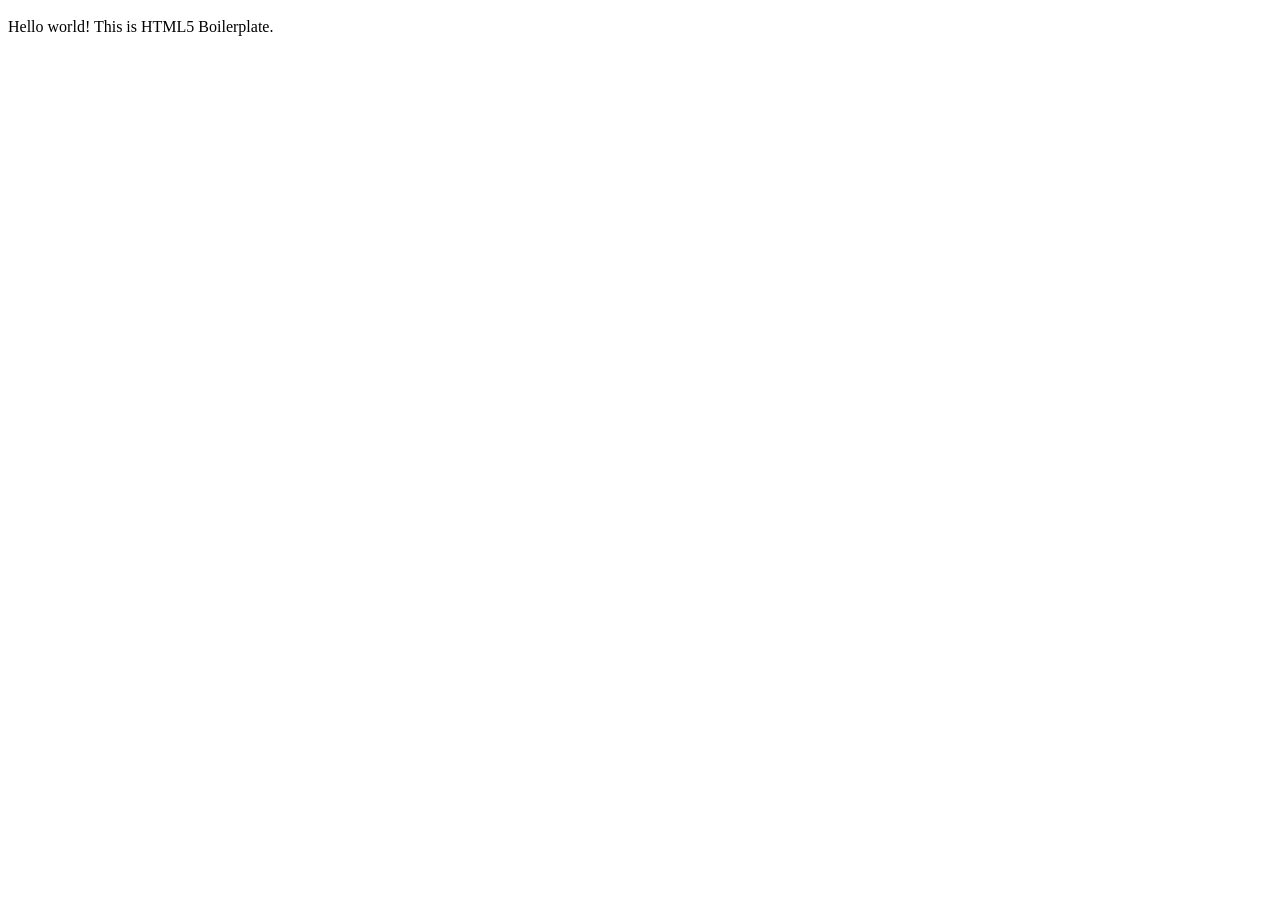
==== index.html @ 64b2405d "H5BP" ====
<!doctype html>
<html class="no-js" lang="">
    <head>
        <meta charset="utf-8">
        <meta http-equiv="x-ua-compatible" content="ie=edge">
        <title></title>
        <meta name="description" content="">
        <meta name="viewport" content="width=device-width, initial-scale=1">
		<link rel="shortcut icon" href="img/favicon.ico">
        <link rel="stylesheet" href="css/normalize.css">
        <link rel="stylesheet" href="css/main.css">
        <script src="js/vendor/modernizr-2.8.3.min.js"></script>
    </head>
    <body>
        <!--[if lt IE 8]>
            <p class="browserupgrade">You are using an <strong>outdated</strong> browser. Please <a href="http://browsehappy.com/">upgrade your browser</a> to improve your experience.</p>
        <![endif]-->

        <!-- Add your site or application content here -->
        <p>Hello world! This is HTML5 Boilerplate.</p>

        <script src="https://code.jquery.com/jquery-1.12.0.min.js"></script>
        <script>window.jQuery || document.write('<script src="js/vendor/jquery-1.12.0.min.js"><\/script>')</script>
        <script src="js/plugins.js"></script>
        <script src="js/main.js"></script>
    </body>
</html>
---- css/main.css ----
/*! HTML5 Boilerplate v5.3.0 | MIT License | https://html5boilerplate.com/ */

/*
 * What follows is the result of much research on cross-browser styling.
 * Credit left inline and big thanks to Nicolas Gallagher, Jonathan Neal,
 * Kroc Camen, and the H5BP dev community and team.
 */

/* ==========================================================================
   Base styles: opinionated defaults
   ========================================================================== */

html {
    color: #222;
    font-size: 1em;
    line-height: 1.4;
}

/*
 * Remove text-shadow in selection highlight:
 * https://twitter.com/miketaylr/status/12228805301
 *
 * These selection rule sets have to be separate.
 * Customize the background color to match your design.
 */

::-moz-selection {
    background: #b3d4fc;
    text-shadow: none;
}

::selection {
    background: #b3d4fc;
    text-shadow: none;
}

/*
 * A better looking default horizontal rule
 */

hr {
    display: block;
    height: 1px;
    border: 0;
    border-top: 1px solid #ccc;
    margin: 1em 0;
    padding: 0;
}

/*
 * Remove the gap between audio, canvas, iframes,
 * images, videos and the bottom of their containers:
 * https://github.com/h5bp/html5-boilerplate/issues/440
 */

audio,
canvas,
iframe,
img,
svg,
video {
    vertical-align: middle;
}

/*
 * Remove default fieldset styles.
 */

fieldset {
    border: 0;
    margin: 0;
    padding: 0;
}

/*
 * Allow only vertical resizing of textareas.
 */

textarea {
    resize: vertical;
}

/* ==========================================================================
   Browser Upgrade Prompt
   ========================================================================== */

.browserupgrade {
    margin: 0.2em 0;
    background: #ccc;
    color: #000;
    padding: 0.2em 0;
}

/* ==========================================================================
   Author's custom styles
   ========================================================================== */

















/* ==========================================================================
   Helper classes
   ========================================================================== */

/*
 * Hide visually and from screen readers
 */

.hidden {
    display: none !important;
}

/*
 * Hide only visually, but have it available for screen readers:
 * http://snook.ca/archives/html_and_css/hiding-content-for-accessibility
 */

.visuallyhidden {
    border: 0;
    clip: rect(0 0 0 0);
    height: 1px;
    margin: -1px;
    overflow: hidden;
    padding: 0;
    position: absolute;
    width: 1px;
}

/*
 * Extends the .visuallyhidden class to allow the element
 * to be focusable when navigated to via the keyboard:
 * https://www.drupal.org/node/897638
 */

.visuallyhidden.focusable:active,
.visuallyhidden.focusable:focus {
    clip: auto;
    height: auto;
    margin: 0;
    overflow: visible;
    position: static;
    width: auto;
}

/*
 * Hide visually and from screen readers, but maintain layout
 */

.invisible {
    visibility: hidden;
}

/*
 * Clearfix: contain floats
 *
 * For modern browsers
 * 1. The space content is one way to avoid an Opera bug when the
 *    `contenteditable` attribute is included anywhere else in the document.
 *    Otherwise it causes space to appear at the top and bottom of elements
 *    that receive the `clearfix` class.
 * 2. The use of `table` rather than `block` is only necessary if using
 *    `:before` to contain the top-margins of child elements.
 */

.clearfix:before,
.clearfix:after {
    content: " "; /* 1 */
    display: table; /* 2 */
}

.clearfix:after {
    clear: both;
}

/* ==========================================================================
   EXAMPLE Media Queries for Responsive Design.
   These examples override the primary ('mobile first') styles.
   Modify as content requires.
   ========================================================================== */
   body,html{
		height:100%;	
	}
	body{
		background:#fff;
		color:#000;	
	}
	*{
		box-sizing:border-box;	
	}
	ul{
		margin:0px;
		padding:0px;
		list-style:none;	
	}

	/* iPad portrait mode */
	@media only screen and (min-width: 960px) and (max-width: 1024px) {
		
	}
	/* Tablet Portrait size to standard 960 (devices and browsers) */
	@media only screen and (min-width: 768px) and (max-width: 959px) {
		
	}
	/* Mobile layout css */
	@media only screen and (max-width: 767px) {
			
	}
	/* Mobile Landscape Size to Tablet Portrait (devices and browsers) */
	@media only screen and (min-width: 480px) and (max-width: 767px) {
			
	}

	/* Mobile Portrait Size to Mobile Landscape Size (devices and browsers) */
	@media only screen and (max-width: 479px) {
	body{
		background:#5e5e5e;	
	}	
	}

/* ==========================================================================
   Print styles.
   Inlined to avoid the additional HTTP request:
   http://www.phpied.com/delay-loading-your-print-css/
   ========================================================================== */

@media print {
    *,
    *:before,
    *:after,
    *:first-letter,
    *:first-line {
        background: transparent !important;
        color: #000 !important; /* Black prints faster:
                                   http://www.sanbeiji.com/archives/953 */
        box-shadow: none !important;
        text-shadow: none !important;
    }

    a,
    a:visited {
        text-decoration: underline;
    }

    a[href]:after {
        content: " (" attr(href) ")";
    }

    abbr[title]:after {
        content: " (" attr(title) ")";
    }

    /*
     * Don't show links that are fragment identifiers,
     * or use the `javascript:` pseudo protocol
     */

    a[href^="#"]:after,
    a[href^="javascript:"]:after {
        content: "";
    }

    pre,
    blockquote {
        border: 1px solid #999;
        page-break-inside: avoid;
    }

    /*
     * Printing Tables:
     * http://css-discuss.incutio.com/wiki/Printing_Tables
     */

    thead {
        display: table-header-group;
    }

    tr,
    img {
        page-break-inside: avoid;
    }

    img {
        max-width: 100% !important;
    }

    p,
    h2,
    h3 {
        orphans: 3;
        widows: 3;
    }

    h2,
    h3 {
        page-break-after: avoid;
    }
}
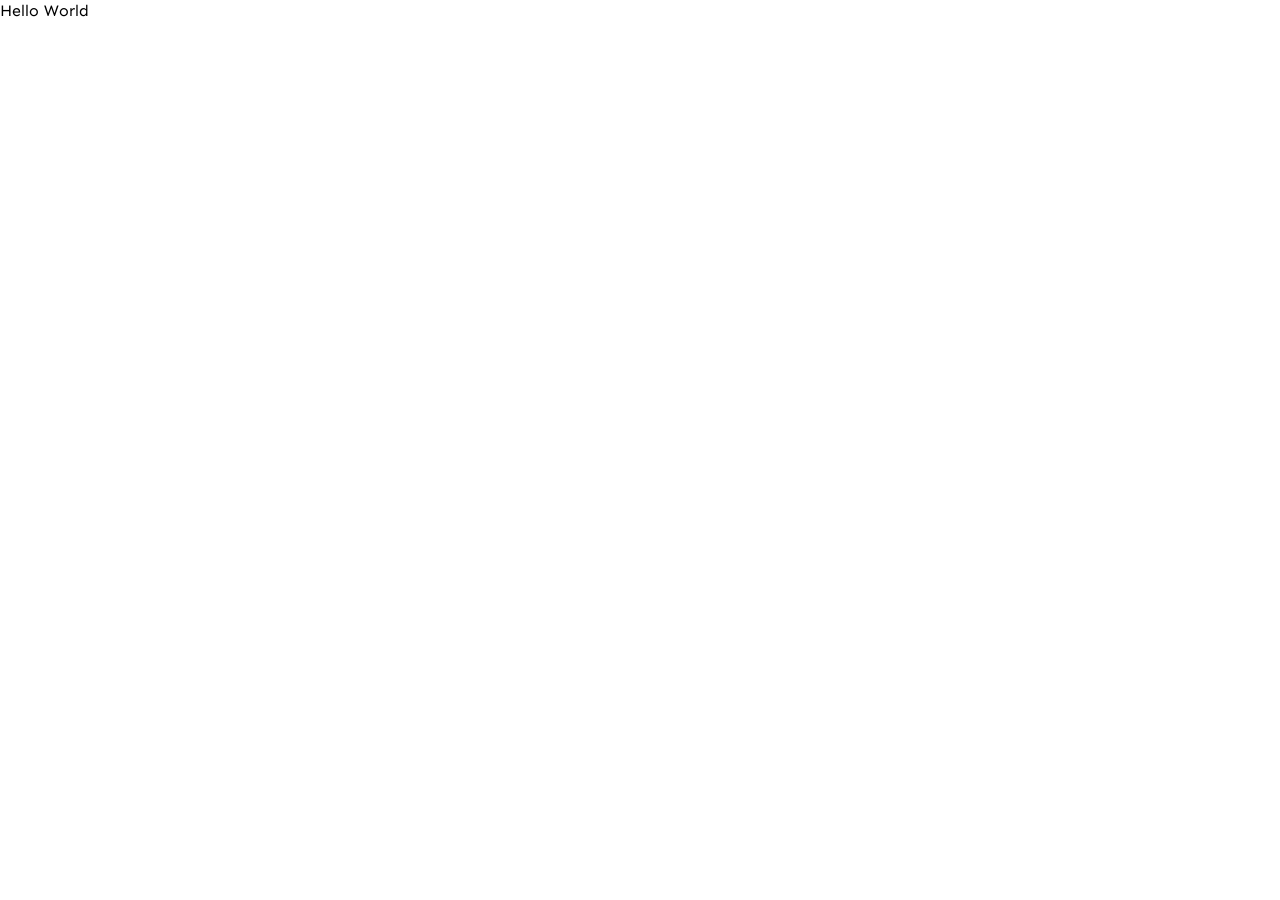
==== commit f76b7dbc: "Boilerplate updated with latest code and scss implementation" ====
--- a/index.html
+++ b/index.html
@@ -1,27 +1,30 @@
 <!doctype html>
 <html class="no-js" lang="">
-    <head>
-        <meta charset="utf-8">
-        <meta http-equiv="x-ua-compatible" content="ie=edge">
-        <title></title>
-        <meta name="description" content="">
-        <meta name="viewport" content="width=device-width, initial-scale=1">
-		<link rel="shortcut icon" href="img/favicon.ico">
-        <link rel="stylesheet" href="css/normalize.css">
-        <link rel="stylesheet" href="css/main.css">
-        <script src="js/vendor/modernizr-2.8.3.min.js"></script>
-    </head>
-    <body>
-        <!--[if lt IE 8]>
-            <p class="browserupgrade">You are using an <strong>outdated</strong> browser. Please <a href="http://browsehappy.com/">upgrade your browser</a> to improve your experience.</p>
-        <![endif]-->
+<head>
+  <meta charset="utf-8">
+  <title>Title</title>
+  <meta name="description" content="">
+  <meta name="viewport" content="width=device-width, initial-scale=1">
+  <link rel="shortcut icon" href="img/favicon.png">
+  <link rel="stylesheet" href="css/normalize.css">
+  <link rel="stylesheet" href="css/main.css">
+  <meta name="theme-color" content="#fafafa">
+</head>
 
-        <!-- Add your site or application content here -->
-        <p>Hello world! This is HTML5 Boilerplate.</p>
+<body>
+  <!--[if IE]>
+    <p class="browserupgrade">You are using an <strong>outdated</strong> browser. Please <a href="https://browsehappy.com/">upgrade your browser</a> to improve your experience and security.</p>
+  <![endif]-->
 
-        <script src="https://code.jquery.com/jquery-1.12.0.min.js"></script>
-        <script>window.jQuery || document.write('<script src="js/vendor/jquery-1.12.0.min.js"><\/script>')</script>
-        <script src="js/plugins.js"></script>
-        <script src="js/main.js"></script>
-    </body>
+  <!-- Add your site or application content here -->
+  <p>Hello World</p>
+
+  
+  <script src="js/vendor/modernizr-3.8.0.min.js"></script>
+  <script src="https://code.jquery.com/jquery-3.4.1.min.js" integrity="sha256-CSXorXvZcTkaix6Yvo6HppcZGetbYMGWSFlBw8HfCJo=" crossorigin="anonymous"></script>
+  <script>window.jQuery || document.write('<script src="js/vendor/jquery-3.4.1.min.js"><\/script>')</script>
+  <script src="js/plugins.js"></script>
+  <script src="js/main.js"></script>
+</body>
+
 </html>
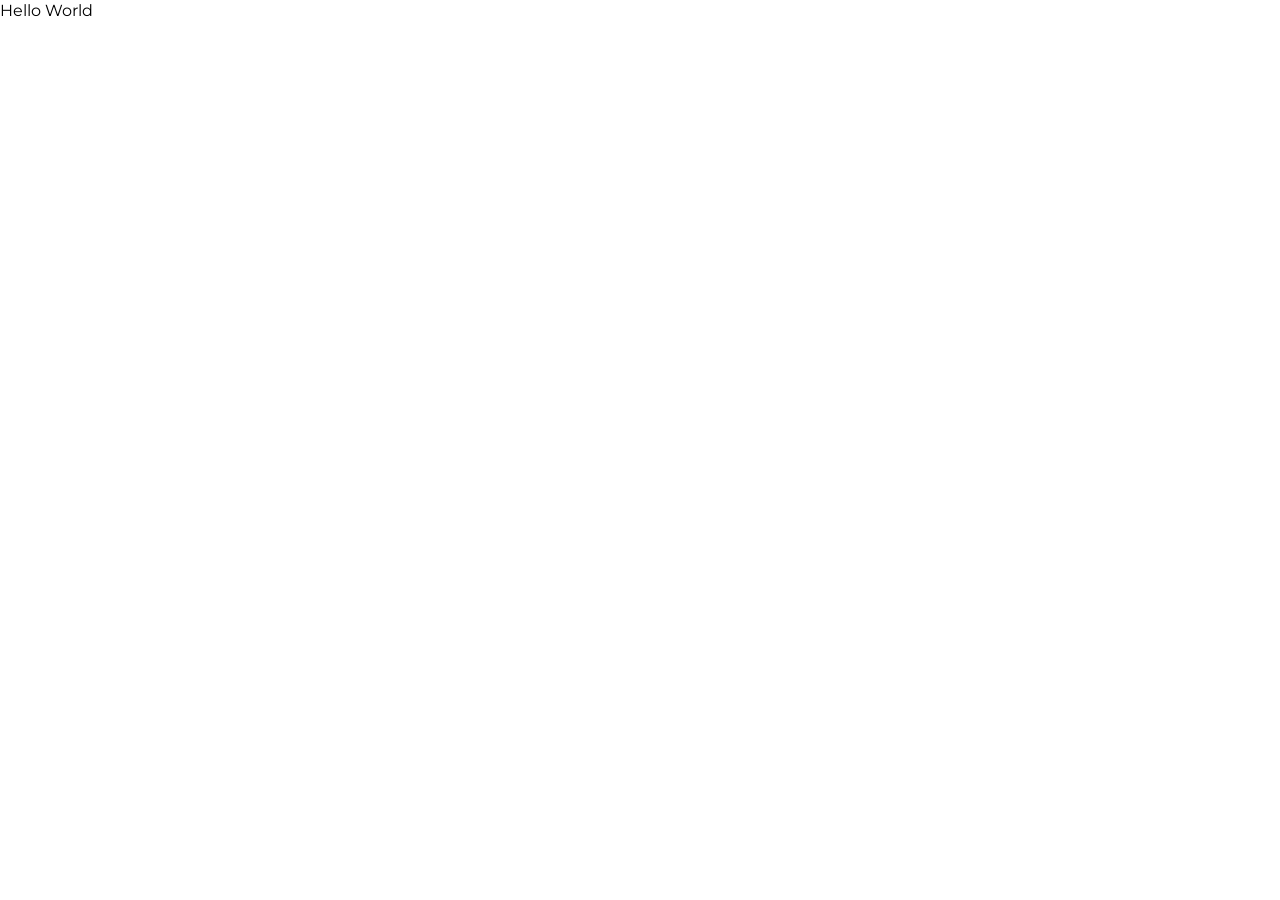
==== commit 3e182454: "updated code" ====
--- a/index.html
+++ b/index.html
@@ -21,8 +21,8 @@
 
   
   <script src="js/vendor/modernizr-3.8.0.min.js"></script>
-  <script src="https://code.jquery.com/jquery-3.4.1.min.js" integrity="sha256-CSXorXvZcTkaix6Yvo6HppcZGetbYMGWSFlBw8HfCJo=" crossorigin="anonymous"></script>
-  <script>window.jQuery || document.write('<script src="js/vendor/jquery-3.4.1.min.js"><\/script>')</script>
+  <script src="https://code.jquery.com/jquery-3.7.1.min.js" integrity="sha256-/JqT3SQfawRcv/BIHPThkBvs0OEvtFFmqPF/lYI/Cxo=" crossorigin="anonymous"></script>
+  <script>window.jQuery || document.write('<script src="js/vendor/jquery-3.7.1.min.js"><\/script>')</script>
   <script src="js/plugins.js"></script>
   <script src="js/main.js"></script>
 </body>
--- a/css/main.css
+++ b/css/main.css
@@ -0,0 +1,48 @@
+/* color variables */
+/*Transition*/
+@import url("https://fonts.googleapis.com/css2?family=Montserrat:wght@300;400;500;700&display=swap");
+* {
+  margin: 0;
+  padding: 0;
+  box-sizing: border-box;
+  -webkit-box-sizing: border-box; }
+
+html, body {
+  height: 100%; }
+
+/*common css start here*/
+body {
+  margin: 0;
+  padding: 0;
+  font-size: 1rem;
+  line-height: 1.4;
+  font-family: "Montserrat", sans-serif;
+  color: #000;
+  background: #ffffff;
+  -webkit-font-smoothing: antialiased;
+  -moz-osx-font-smoothing: grayscale;
+  text-rendering: optimizeLegibility; }
+
+/*css change*/
+ul {
+  margin: 0px;
+  padding: 0px;
+  list-style: none; }
+
+h1, h2, h3, h4 {
+  font-weight: 700; }
+
+/*reset variables*/
+.noDisplay {
+  display: none; }
+
+/* iPad portrait mode */
+/* Tablet Portrait size to standard 960 (devices and browsers) */
+/* Mobile layout css */
+@media only screen and (max-width: 767px) {
+  .container {
+    width: 100%; } }
+/* Mobile Landscape Size to Tablet Portrait (devices and browsers) */
+/* Mobile Portrait Size to Mobile Landscape Size (devices and browsers) */
+
+/*# sourceMappingURL=main.css.map */
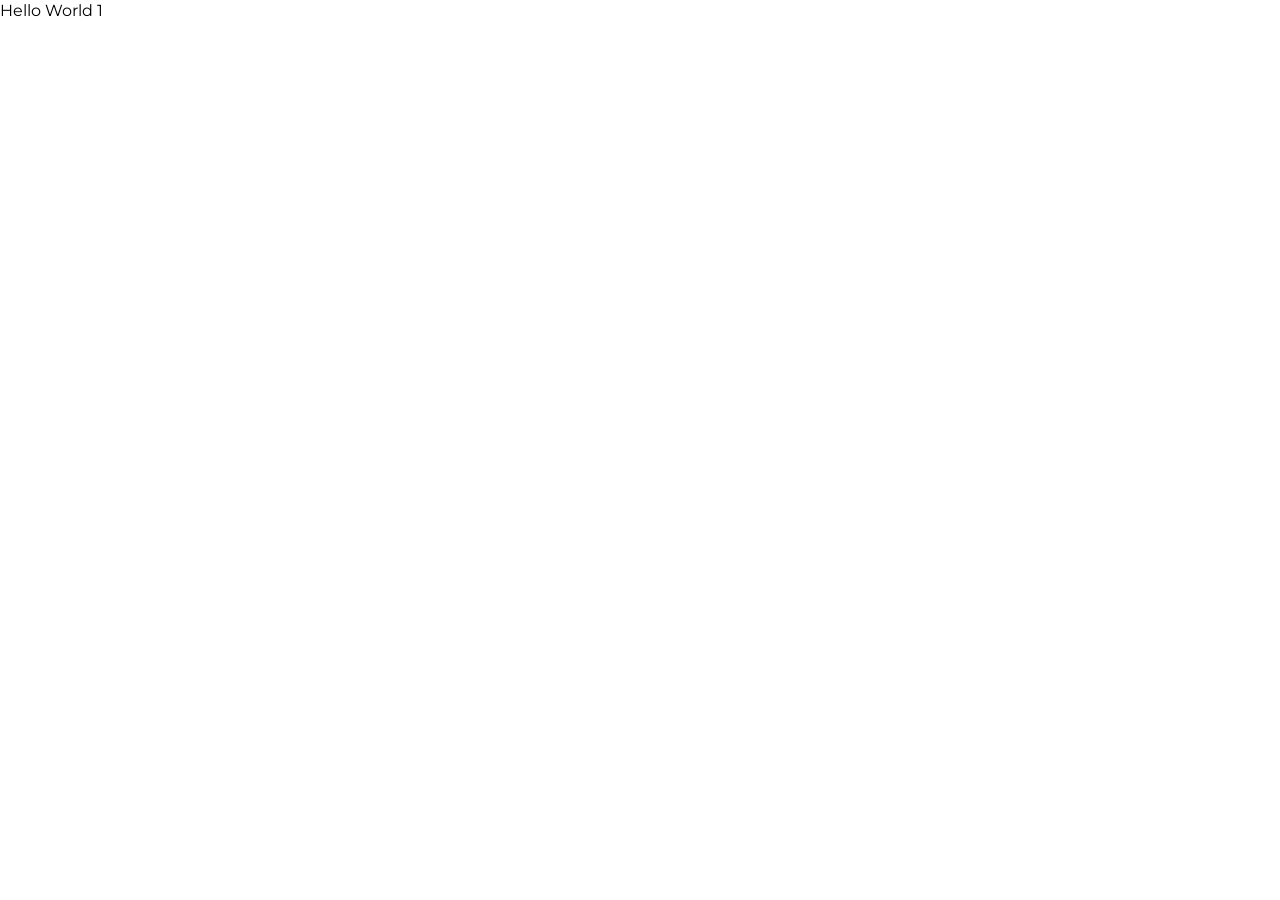
==== commit 683449b8: "First commit" ====
--- a/index.html
+++ b/index.html
@@ -17,7 +17,7 @@
   <![endif]-->
 
   <!-- Add your site or application content here -->
-  <p>Hello World</p>
+  <p>Hello World 1</p>
 
   
   <script src="js/vendor/modernizr-3.8.0.min.js"></script>
--- a/css/main.css
+++ b/css/main.css
@@ -1,48 +1,2 @@
-/* color variables */
-/*Transition*/
-@import url("https://fonts.googleapis.com/css2?family=Montserrat:wght@300;400;500;700&display=swap");
-* {
-  margin: 0;
-  padding: 0;
-  box-sizing: border-box;
-  -webkit-box-sizing: border-box; }
-
-html, body {
-  height: 100%; }
-
-/*common css start here*/
-body {
-  margin: 0;
-  padding: 0;
-  font-size: 1rem;
-  line-height: 1.4;
-  font-family: "Montserrat", sans-serif;
-  color: #000;
-  background: #ffffff;
-  -webkit-font-smoothing: antialiased;
-  -moz-osx-font-smoothing: grayscale;
-  text-rendering: optimizeLegibility; }
-
-/*css change*/
-ul {
-  margin: 0px;
-  padding: 0px;
-  list-style: none; }
-
-h1, h2, h3, h4 {
-  font-weight: 700; }
-
-/*reset variables*/
-.noDisplay {
-  display: none; }
-
-/* iPad portrait mode */
-/* Tablet Portrait size to standard 960 (devices and browsers) */
-/* Mobile layout css */
-@media only screen and (max-width: 767px) {
-  .container {
-    width: 100%; } }
-/* Mobile Landscape Size to Tablet Portrait (devices and browsers) */
-/* Mobile Portrait Size to Mobile Landscape Size (devices and browsers) */
-
+@import url("https://fonts.googleapis.com/css2?family=Montserrat:wght@300;400;500;700&display=swap");*{margin:0;padding:0;box-sizing:border-box;-webkit-box-sizing:border-box}html,body{height:100%}body{margin:0;padding:0;font-size:1rem;line-height:1.4;font-family:"Montserrat",sans-serif;color:#000;background:#fff;-webkit-font-smoothing:antialiased;-moz-osx-font-smoothing:grayscale;text-rendering:optimizeLegibility}ul{margin:0px;padding:0px;list-style:none}h1,h2,h3,h4{font-weight:700}.noDisplay{display:none}@media only screen and (max-width: 767px){.container{width:100%}}
 /*# sourceMappingURL=main.css.map */
